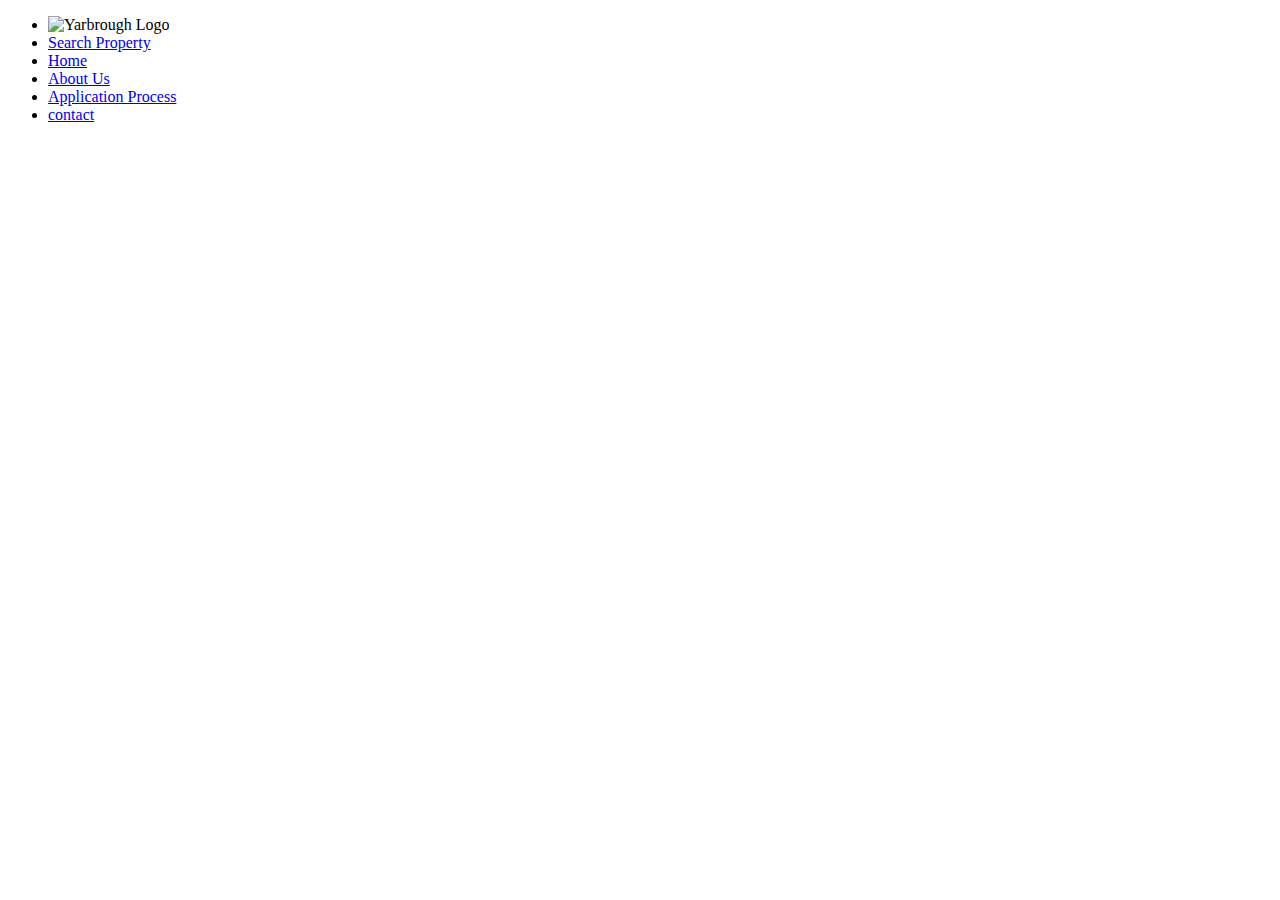
==== index.html @ 3b26b950 "Add Base for Nav Bar" ====
<!DOCTYPE html>
<html lang="en">
<head>
    <meta charset="UTF-8">
    <meta name="viewport" content="width=device-width, initial-scale=1.0">
    <title>Document</title>
</head>

<body id="Home">
    <header></header>
    <div>
        <ul>
            <li><img src="LogoFold/wycll.png" alt="Yarbrough Logo" width="80px" height="55px">
            </li>
            <li><a href="#srch">Search Property</a></li>
            <li><a href="#Home">Home</a></li>
            <li><a href="#About">About Us</a></li>
            <li><a href="#App">Application Process</a></li>
            <li><a href="contact.html">contact</a></li>
        </ul>
    </div>
    
</body>
</html>
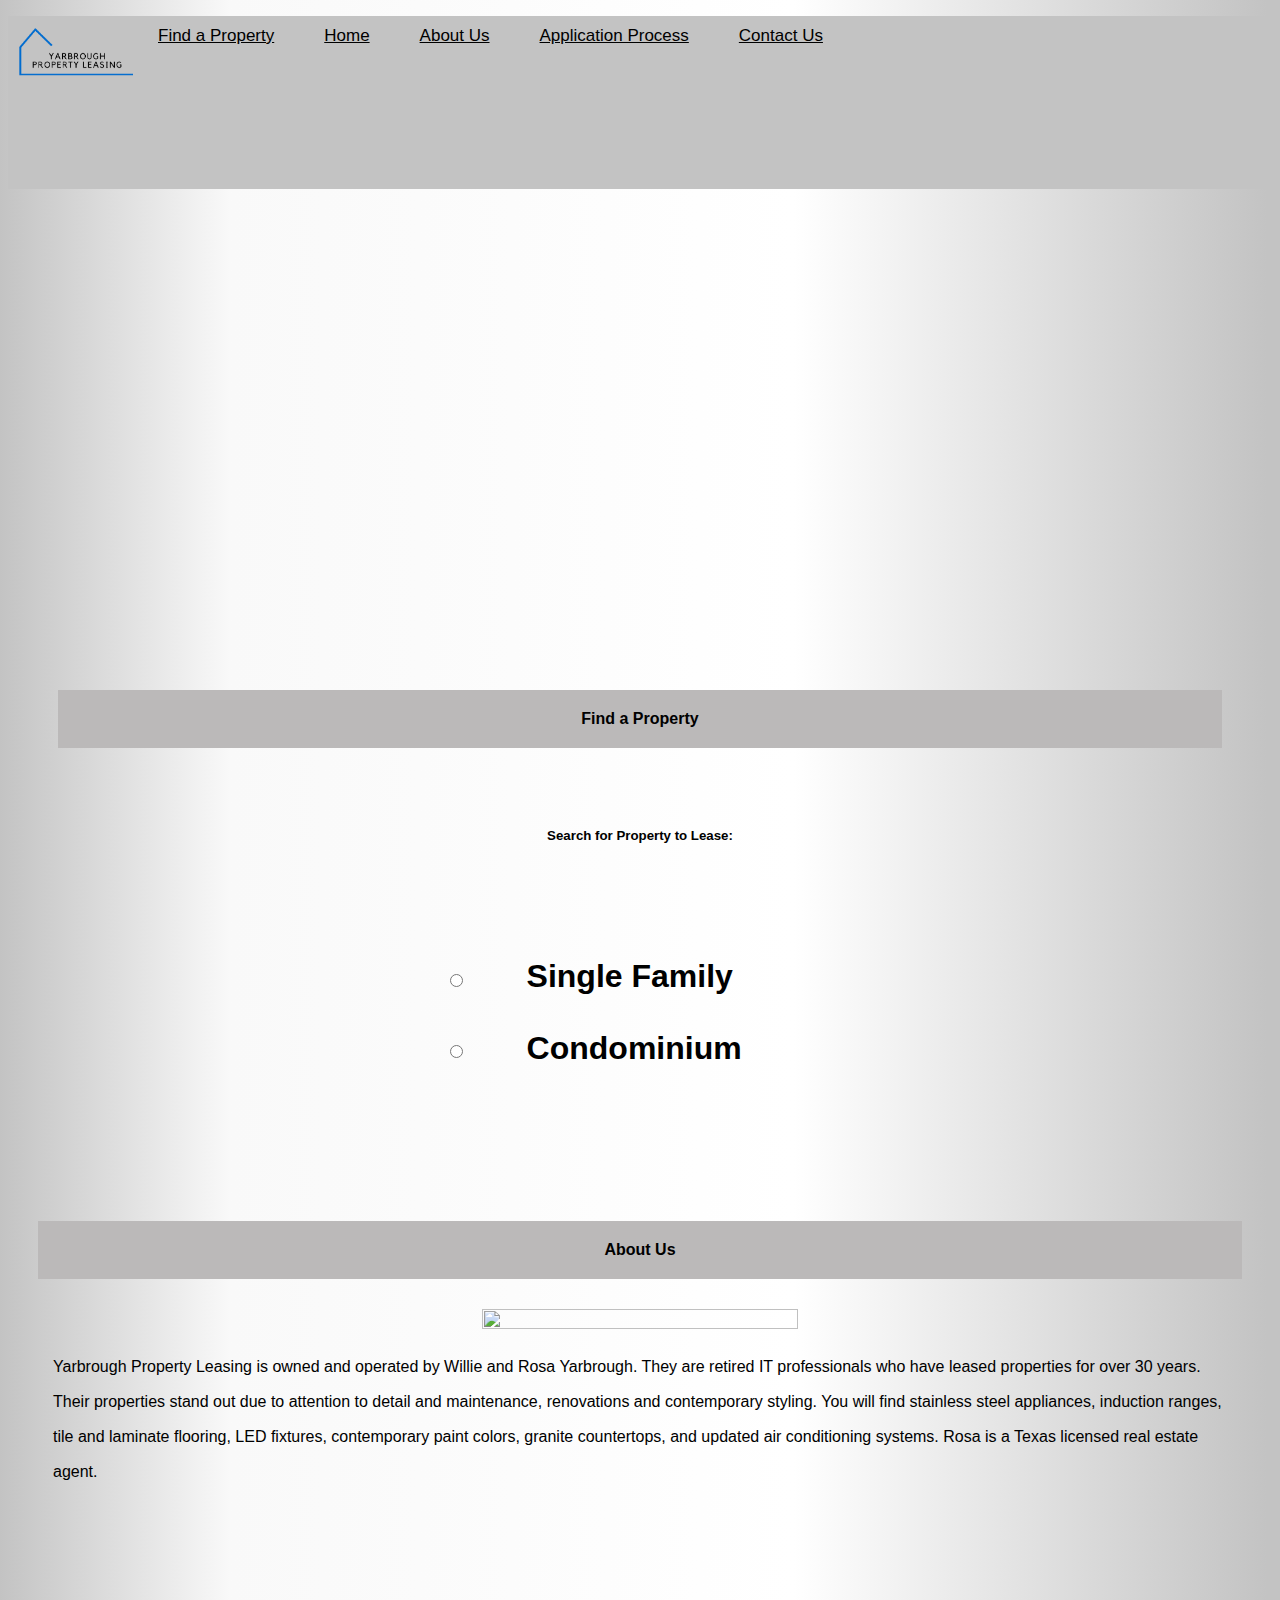
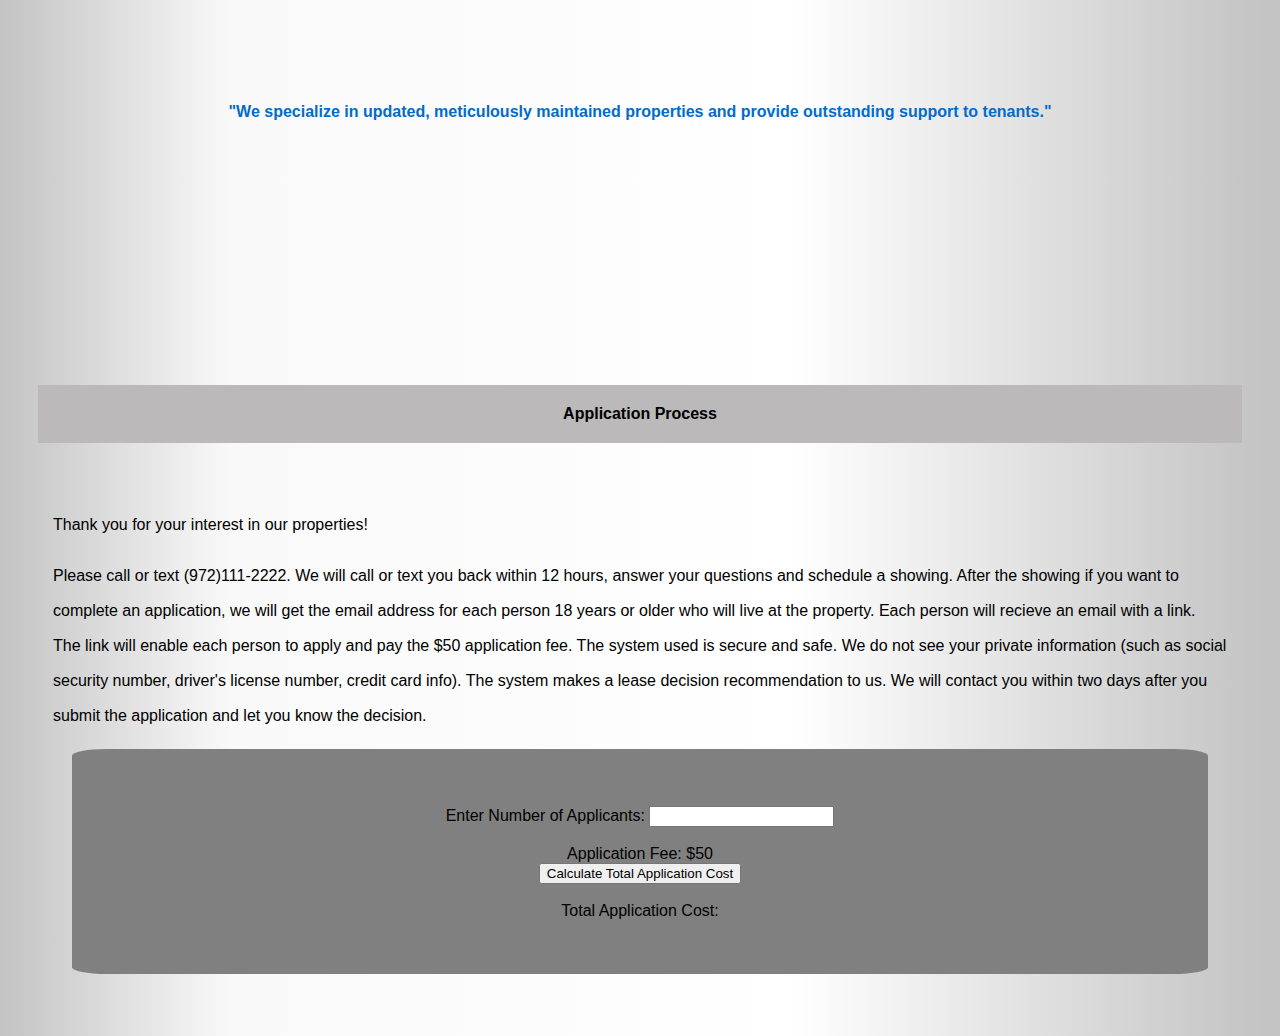
==== commit 2a790b7a: "Adjusting Logo Sizing" ====
--- a/index.html
+++ b/index.html
@@ -4,21 +4,83 @@
     <meta charset="UTF-8">
     <meta name="viewport" content="width=device-width, initial-scale=1.0">
     <title>Document</title>
+    <link rel="stylesheet" href="style/styles.css" type="text/css">
+    <script type="text/javascript" src="js/script.js"></script>
 </head>
 
 <body id="Home">
     <header></header>
     <div>
         <ul>
-            <li><img src="LogoFold/wycll.png" alt="Yarbrough Logo" width="80px" height="55px">
+            <li><img src="LogoFold/yppl.png" alt="Yarbrough Logo" >
             </li>
-            <li><a href="#srch">Search Property</a></li>
+            <li><a href="#srch">Find a Property</a></li>
             <li><a href="#Home">Home</a></li>
             <li><a href="#About">About Us</a></li>
             <li><a href="#App">Application Process</a></li>
-            <li><a href="contact.html">contact</a></li>
+            <li><a href="contact.html">Contact Us</a></li>
         </ul>
     </div>
     
+    
+    <div id="srch">
+        <h4 class="srch">Find a Property </h4>
+        <h5>Search for Property to Lease: </h5>
+        <form action="" class="sel">
+            <input type="radio" onchange="window.location.replace('family.html')" name="property" value="Family"><label>Single Family</label><br>
+            <input type="radio" onchange="window.location.replace('condo.html')" name="property" value="Condo"><label>Condominium</label><br>
+        </form>
+    </div>
+    <br>
+    <br>
+    <br>
+
+    
+        <div>
+            <h4 id="About" class="about">About Us</h4>
+            <div class="Lyar">
+            <img src="LogoFold/ypl.png" width="50%" height="60%">
+            </div>
+        </div>
+
+            <p>Yarbrough Property Leasing is owned and operated by Willie and Rosa Yarbrough. They are retired IT professionals who have leased properties for over 30 years. Their properties stand out due to attention to detail and maintenance, renovations and contemporary styling. You will find stainless steel appliances, induction ranges, tile and laminate flooring, LED fixtures, contemporary paint colors, granite countertops, and updated air conditioning systems. Rosa is a Texas licensed real estate agent.</p>
+            
+            <br>
+            <h4 class="kn">"We specialize in updated, meticulously maintained properties and provide outstanding support to tenants."</h4>
+        </div>
+   
+    <br>
+    <br>
+    <br>
+
+    <section>
+        <div id="App">
+            <h4 class="App">Application Process</h4>
+            <br>
+            <p>Thank you for your interest in our properties!</p>
+            <p>Please call or text (972)111-2222. We will call or text you back within 12 hours, answer your questions and schedule a showing.
+            After the showing if you want to complete an application, we will get the email address for each person 18 years or older who will live at the property. Each person will recieve an email with a link. The link will enable each person to apply and pay the $50 application fee. The system used is secure and safe. We do not see your private information (such as social security number, driver's license number, credit card info). The system makes a lease decision recommendation to us. We will contact you within two days after you submit the application and let you know the decision. </p>
+            
+            <div class="appcst">
+                <br>
+                Enter Number of Applicants: <input type="text" id="firstNumber" value="" >
+                <br>
+                <br>
+                <span>Application Fee: $50</span>
+                <br>
+                <button onclick="myFunction()">Calculate Total Application Cost</button>
+                <br>
+                <br>
+                Total Application Cost:<p id="result"></p>
+            </div>
+            
+            <br><br><br>
+        </div>
+    </section>
+
+<script src="https://code.jquery.com/jquery-3.5.1.slim.min.js" integrity="sha384-DfXdz2htPH0lsSSs5nCTpuj/zy4C+OGpamoFVy38MVBnE+IbbVYUew+OrCXaRkfj" crossorigin="anonymous"></script>
+<script src="https://cdn.jsdelivr.net/npm/popper.js@1.16.0/dist/umd/popper.min.js" integrity="sha384-Q6E9RHvbIyZFJoft+2mJbHaEWldlvI9IOYy5n3zV9zzTtmI3UksdQRVvoxMfooAo" crossorigin="anonymous"></script>
+<link rel="stylesheet" href="https://stackpath.bootstrapcdn.com/bootstrap/4.5.0/css/bootstrap.min.css" integrity="sha384-9aIt2nRpC12Uk9gS9baDl411NQApFmC26EwAOH8WgZl5MYYxFfc+NcPb1dKGj7Sk" crossorigin="anonymous">
+<script src="https://stackpath.bootstrapcdn.com/bootstrap/4.5.0/js/bootstrap.min.js" integrity="sha384-OgVRvuATP1z7JjHLkuOU7Xw704+h835Lr+6QL9UvYjZE3Ipu6Tp75j7Bh/kR0JKI" crossorigin="anonymous"></script>
 </body>
 </html>--- a/style/styles.css
+++ b/style/styles.css
@@ -0,0 +1,170 @@
+body {
+    font-family: Arial, Helvetica, sans-serif;
+    background: rgb(195, 195, 195);
+    background: linear-gradient(90deg, rgba(195,195,195,1) 0%, rgba(249,249,249,1) 18%, rgba(255,255,255,1) 62%, rgba(195,195,195,1) 99%);
+    margin-top: auto;
+
+}
+ul {
+    background-color: #c3c3c3;
+    overflow: hidden;
+    list-style-type: none;
+    top:0;
+    padding: 10px;
+    position: fixed;
+    width: 100%;
+    display: block;
+    height: 17%;
+}
+li img {
+    margin-bottom: 10%;
+    width:115px; 
+    height:65px;
+}
+
+li {
+    float: left;
+    
+}
+li a {
+    
+    color: black;
+    text-align: center;
+    padding: 0px 25px;
+    font-size: 17px;
+}
+.logo {
+    margin-top: 50px;
+    margin-bottom: 10px;
+    padding: 15px;
+    text-align: left;
+    display: block;
+}
+header {
+    height: 50vw;
+    background-image: url("../img/yarcover.JPG");
+    background-size:cover;
+    background-repeat: no-repeat;
+    background-position: center;
+    background-attachment: fixed;
+    background-size: 100vw;
+    display: block;
+    
+}
+.row {
+    float: right;
+    width: 950px;
+    margin: 0 auto;
+    padding: 110px;
+}
+.image-container {
+    margin: 50px;
+    padding: 10px;
+    align-items: center;
+}
+
+.img {
+    max-width: 100%;
+    max-height: auto;
+}
+
+h1 {
+    text-align: center;
+}
+
+.open {
+    line-height: 1.6;
+    display: inline-block;
+    vertical-align: middle;
+    margin: 20;
+    padding: 20;
+}
+.sec1 {
+    background-color: rgba(117,114,114,0.397);
+    width: 600px;
+    margin-left: 380px;
+    margin-right: 600px;
+    margin-top: auto;
+    display: block;
+}
+h4 {
+    margin: 80px;
+    text-align: center;
+}
+h5 {
+    margin: 80px;
+    text-align: center;
+}
+
+
+.kn {
+    color:#006ccf;
+    padding: 100px;
+}
+.about {
+    background-color: #bbb9b9;
+    padding: 20px;
+    margin: 30px;
+    margin-top: 8%;
+}
+.form {
+    background-color: #bbb9b9;
+    padding: 10px;
+    margin: 10px;
+}
+.App {
+    background-color: #bbb9b9;
+    padding: 20px;
+    margin: 30px;
+}
+.srch {
+    background-color: #bbb9b9;
+    margin-top: 80px;
+    text-align: center;
+    padding: 20px;
+    margin: 50px;
+    
+}
+ 
+    
+
+form.sel {
+      margin-top: 20px;
+    
+}
+
+input[type="radio"] {
+    margin-right: 5%;
+    margin-left: 35%;
+    margin-top: 4%;
+  
+}
+form>label {
+    font-size: xx-large;
+    font-weight: bold;
+    width: 20vw;
+}
+
+
+
+p {
+    margin-left: 45px;
+    margin-right: 45px;
+    line-height: 35px;
+}
+.mission {
+    color: #006ccf;
+     
+}
+.Lyar {
+    text-align: center;
+        
+}
+.appcst {
+    margin-left: 5vw;
+    margin-right: 5vw;
+    background-color: gray;
+    padding: 3vw;
+    text-align: center;
+    border-radius: 3%;
+}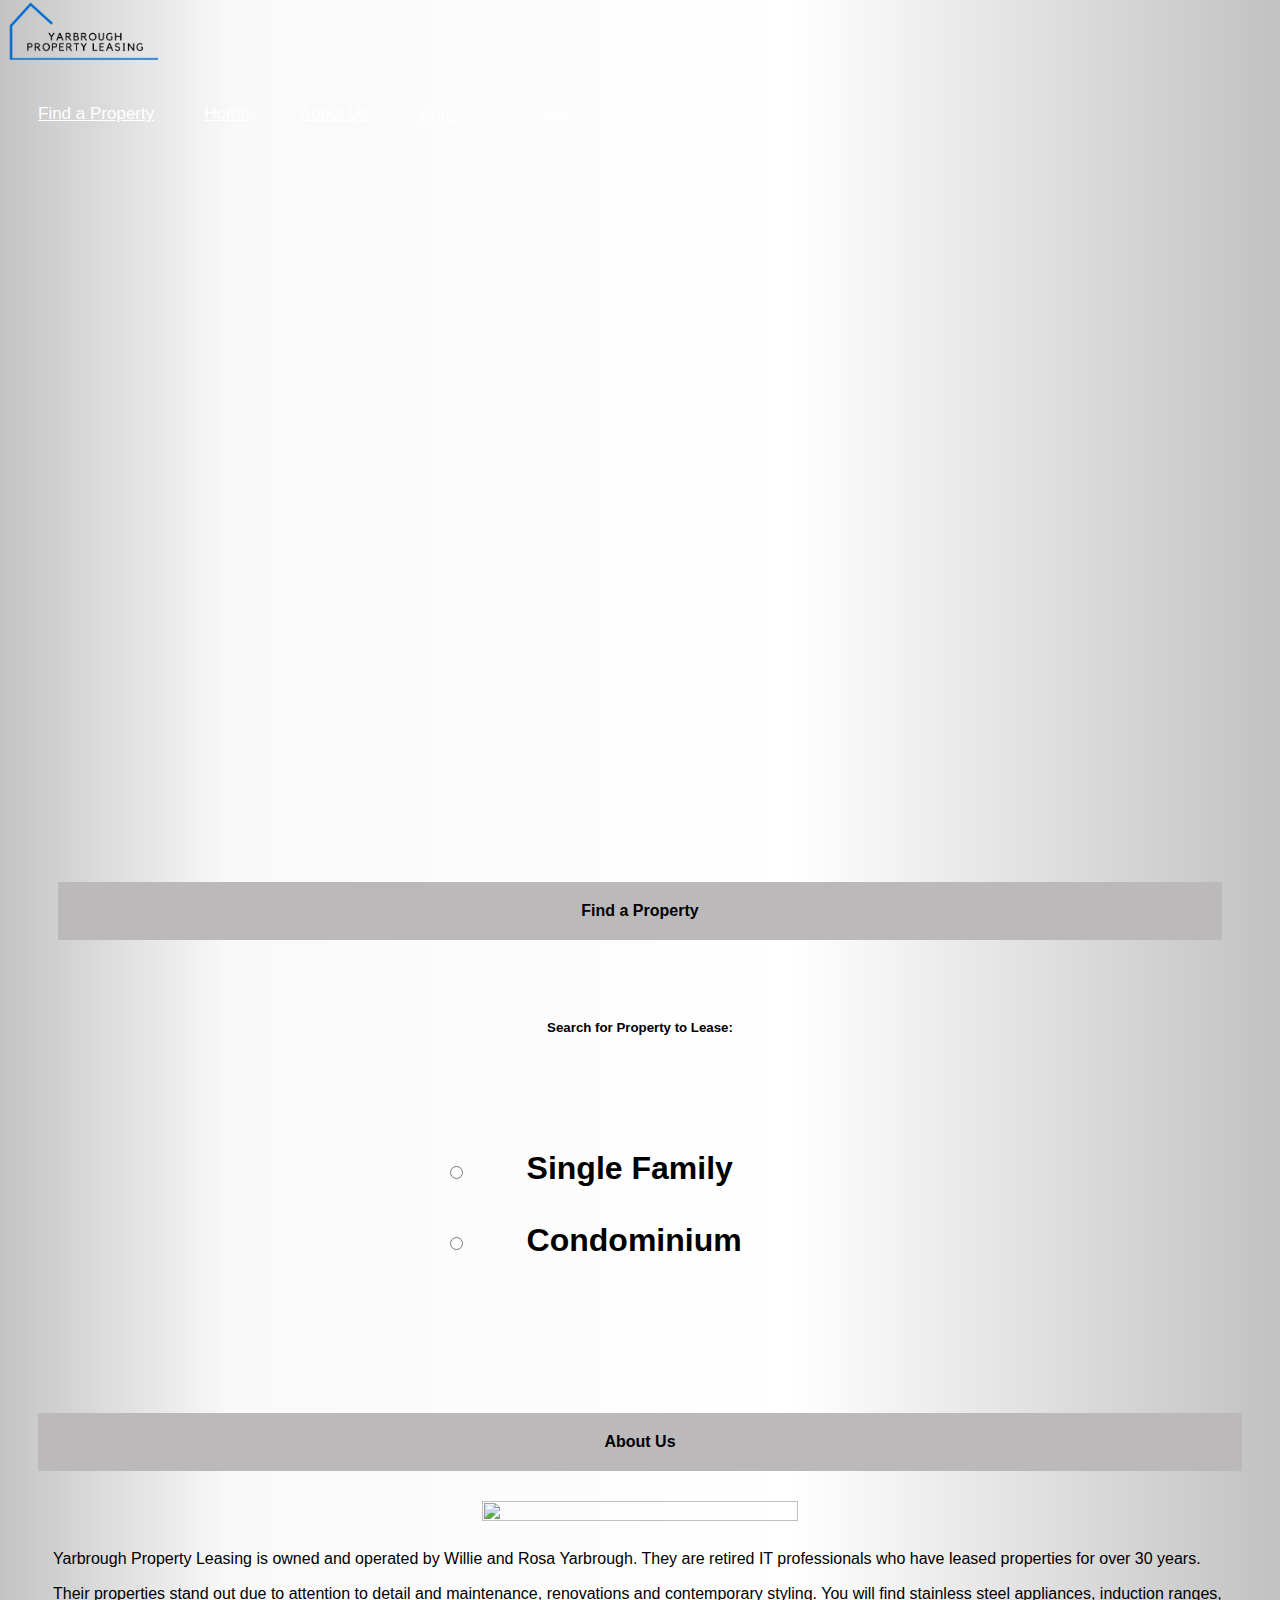
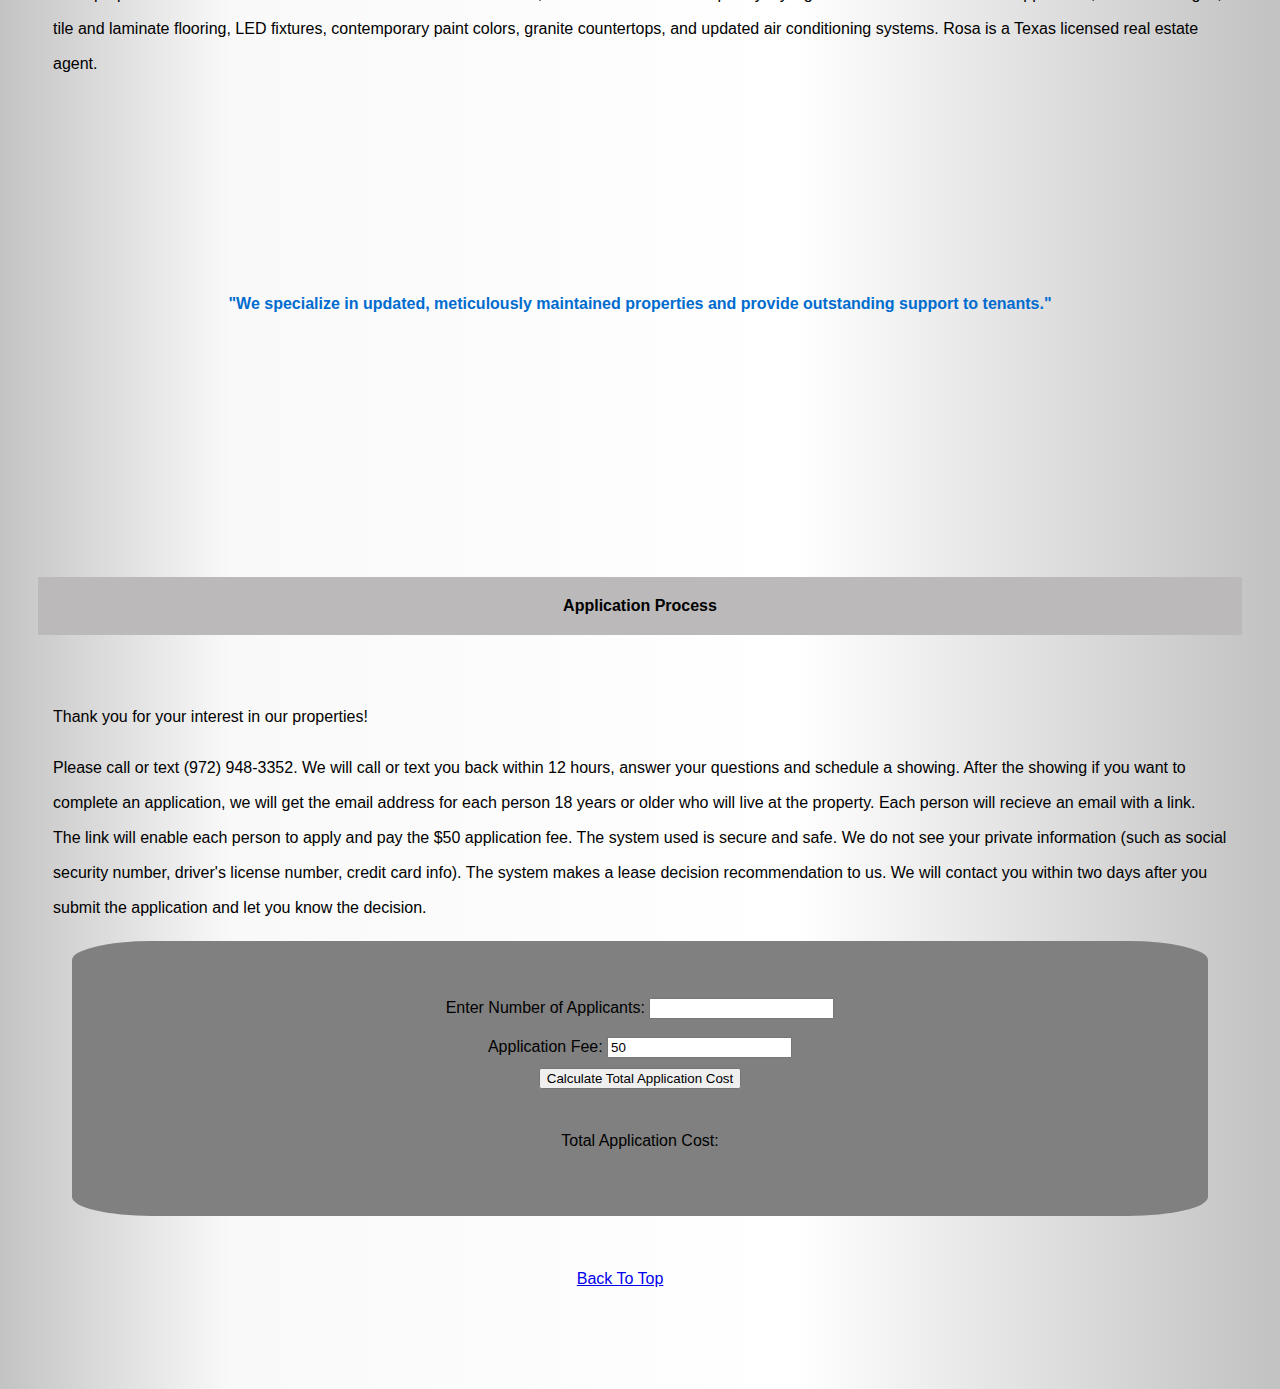
==== commit 0a467aff: "Editing Page Style" ====
--- a/index.html
+++ b/index.html
@@ -9,19 +9,27 @@
 </head>
 
 <body id="Home">
-    <header></header>
-    <div>
-        <ul>
-            <li><img src="LogoFold/yppl.png" alt="Yarbrough Logo" >
-            </li>
-            <li><a href="#srch">Find a Property</a></li>
-            <li><a href="#Home">Home</a></li>
-            <li><a href="#About">About Us</a></li>
-            <li><a href="#App">Application Process</a></li>
-            <li><a href="contact.html">Contact Us</a></li>
+    <header>
+    <div id="Top">
+        <nav class="navbar navbar-expand-sm bg-dark navbar-dark">
+            <a class="navbar-brand" href="index.html">
+                <img src="LogoFold/yppl.png" alt="Yarbrough Logo" style="width:150px;"></a>
+            
+        <ul class="navbar-nav">
+            <li class="nav-item"> 
+                <a class="nav-link" style="color: white;" href="#srch">Find a Property</a></li>
+            <li class="nav-item">
+                <a class="nav-link" style="color: white;" href="#Home">Home</a></li>
+            <li class="nav-item"> 
+                <a class="nav-link" style="color: white;" href="#About">About Us</a></li>
+            <li class="nav-item">
+                <a class="nav-link" style="color: white;" href="#App">Application Process</a></li>
+            <li class="nav-item">
+                <a class="nav-link" style="color: white;" href="contact.html">Contact Us</a></li>
         </ul>
+        </nav>
     </div>
-    
+    </header>
     
     <div id="srch">
         <h4 class="srch">Find a Property </h4>
@@ -58,25 +66,29 @@
             <h4 class="App">Application Process</h4>
             <br>
             <p>Thank you for your interest in our properties!</p>
-            <p>Please call or text (972)111-2222. We will call or text you back within 12 hours, answer your questions and schedule a showing.
+            <p>Please call or text (972) 948-3352. We will call or text you back within 12 hours, answer your questions and schedule a showing.
             After the showing if you want to complete an application, we will get the email address for each person 18 years or older who will live at the property. Each person will recieve an email with a link. The link will enable each person to apply and pay the $50 application fee. The system used is secure and safe. We do not see your private information (such as social security number, driver's license number, credit card info). The system makes a lease decision recommendation to us. We will contact you within two days after you submit the application and let you know the decision. </p>
             
             <div class="appcst">
                 <br>
-                Enter Number of Applicants: <input type="text" id="firstNumber" value="" >
+                <span class="numapp">Enter Number of Applicants: <input type="text" id="firstNumber" value="" ></span>
                 <br>
                 <br>
-                <span>Application Fee: $50</span>
+                <span class="numapp">Application Fee: <input type="" value="50" readonly></span>
                 <br>
-                <button onclick="myFunction()">Calculate Total Application Cost</button>
+                <button class="btn-primary mt-5" onclick="myFunction()">Calculate Total Application Cost</button>
                 <br>
                 <br>
-                Total Application Cost:<p id="result"></p>
+                <p class="numapp" >Total Application Cost: <p id="result"></p></p>
             </div>
             
             <br><br><br>
         </div>
     </section>
+
+    <div class="reset">
+    <a href="#Top">Back To Top</a>
+</div>
 
 <script src="https://code.jquery.com/jquery-3.5.1.slim.min.js" integrity="sha384-DfXdz2htPH0lsSSs5nCTpuj/zy4C+OGpamoFVy38MVBnE+IbbVYUew+OrCXaRkfj" crossorigin="anonymous"></script>
 <script src="https://cdn.jsdelivr.net/npm/popper.js@1.16.0/dist/umd/popper.min.js" integrity="sha384-Q6E9RHvbIyZFJoft+2mJbHaEWldlvI9IOYy5n3zV9zzTtmI3UksdQRVvoxMfooAo" crossorigin="anonymous"></script>
--- a/style/styles.css
+++ b/style/styles.css
@@ -6,15 +6,14 @@
 
 }
 ul {
-    background-color: #c3c3c3;
+    
     overflow: hidden;
     list-style-type: none;
     top:0;
-    padding: 10px;
-    position: fixed;
+    padding: 5px;
     width: 100%;
     display: block;
-    height: 17%;
+    height: 5%;
 }
 li img {
     margin-bottom: 10%;
@@ -41,13 +40,13 @@
     display: block;
 }
 header {
-    height: 50vw;
+    height: 65vw;
     background-image: url("../img/yarcover.JPG");
     background-size:cover;
     background-repeat: no-repeat;
     background-position: center;
     background-attachment: fixed;
-    background-size: 100vw;
+    background-size: 100%;
     display: block;
     
 }
@@ -99,7 +98,8 @@
 
 .kn {
     color:#006ccf;
-    padding: 100px;
+    padding-top: 100px;
+    padding-bottom: 100px;
 }
 .about {
     background-color: #bbb9b9;
@@ -119,7 +119,7 @@
 }
 .srch {
     background-color: #bbb9b9;
-    margin-top: 80px;
+    margin-top: 90px;
     text-align: center;
     padding: 20px;
     margin: 50px;
@@ -166,5 +166,22 @@
     background-color: gray;
     padding: 3vw;
     text-align: center;
-    border-radius: 3%;
+    border-radius: 7%;
+}
+.appcst>button {
+    margin-top: 1%;
+}
+
+.numapp {
+    font-size: medium;
+    font-weight: 500;
+}
+.reset {
+    margin-left: 45%;
+    margin-bottom: 8%;
+}
+
+#result {
+    font-size: larger;
+    font-weight: 700;
 }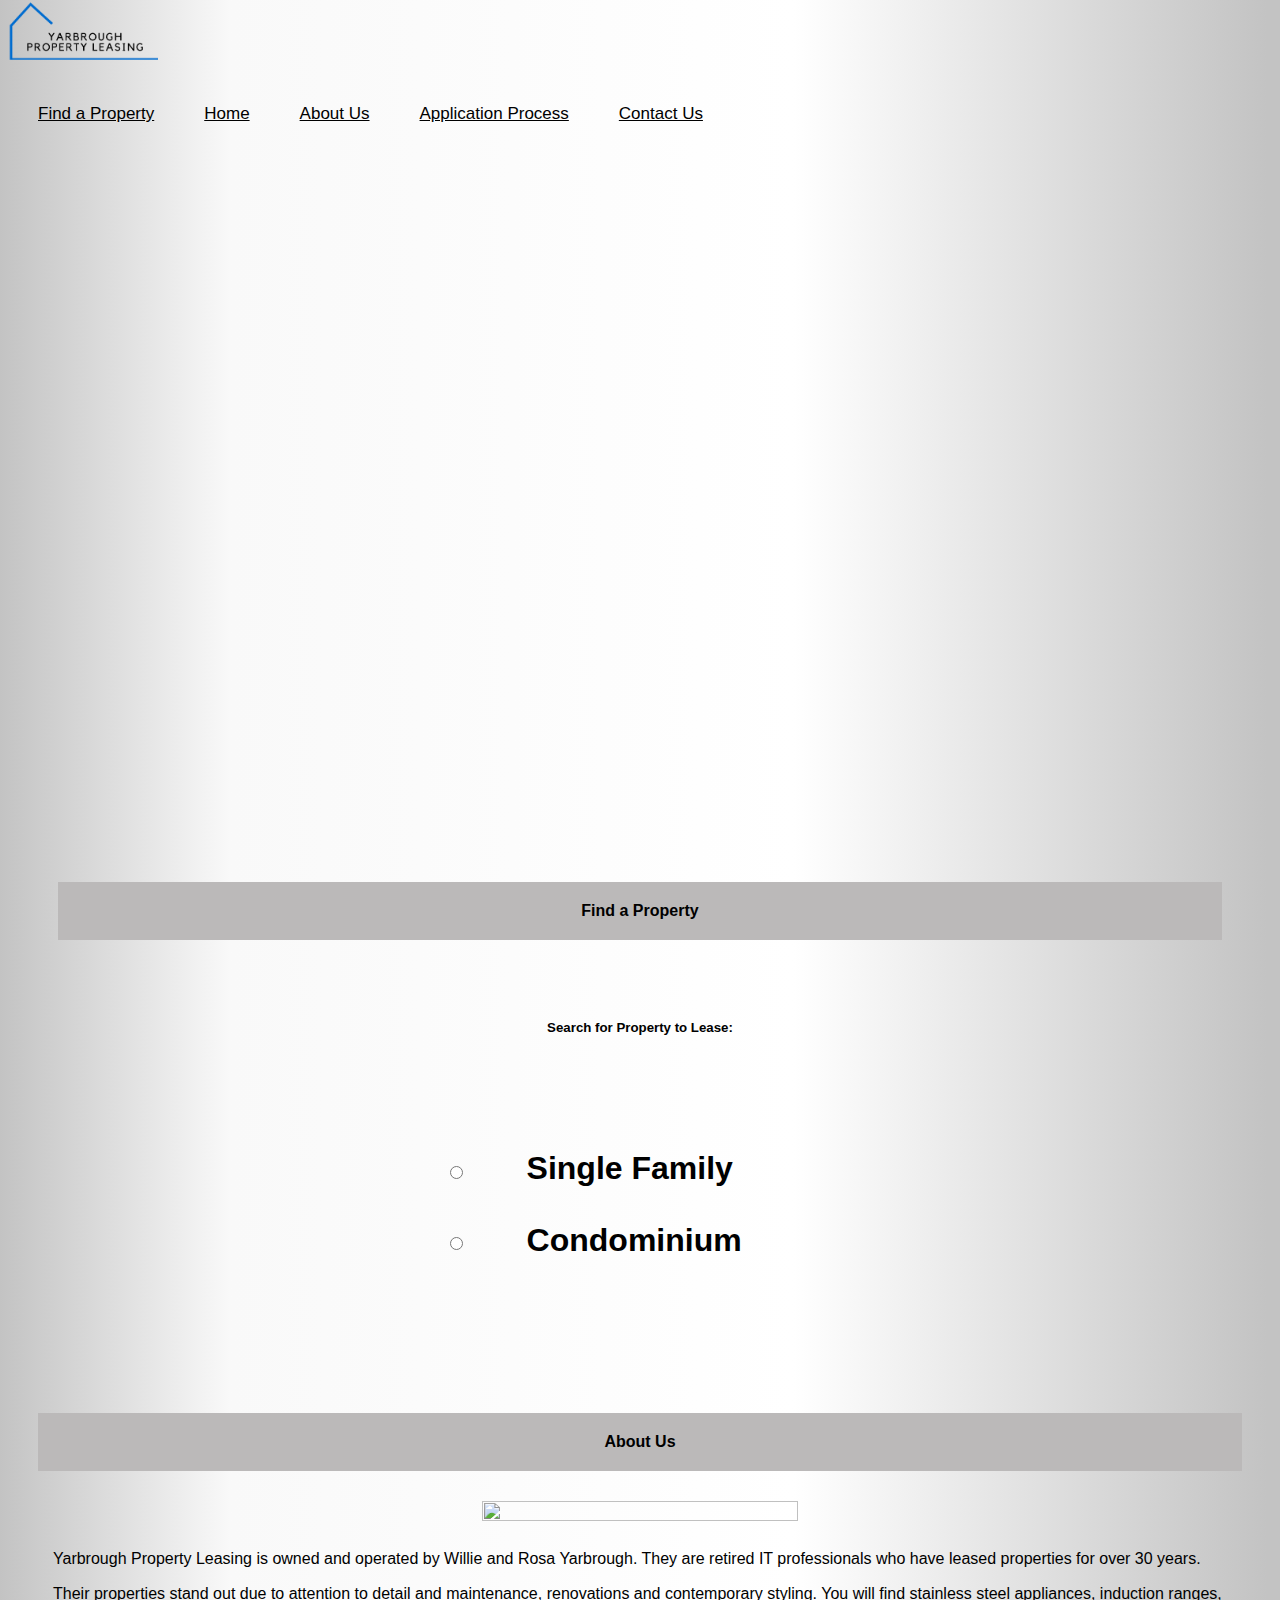
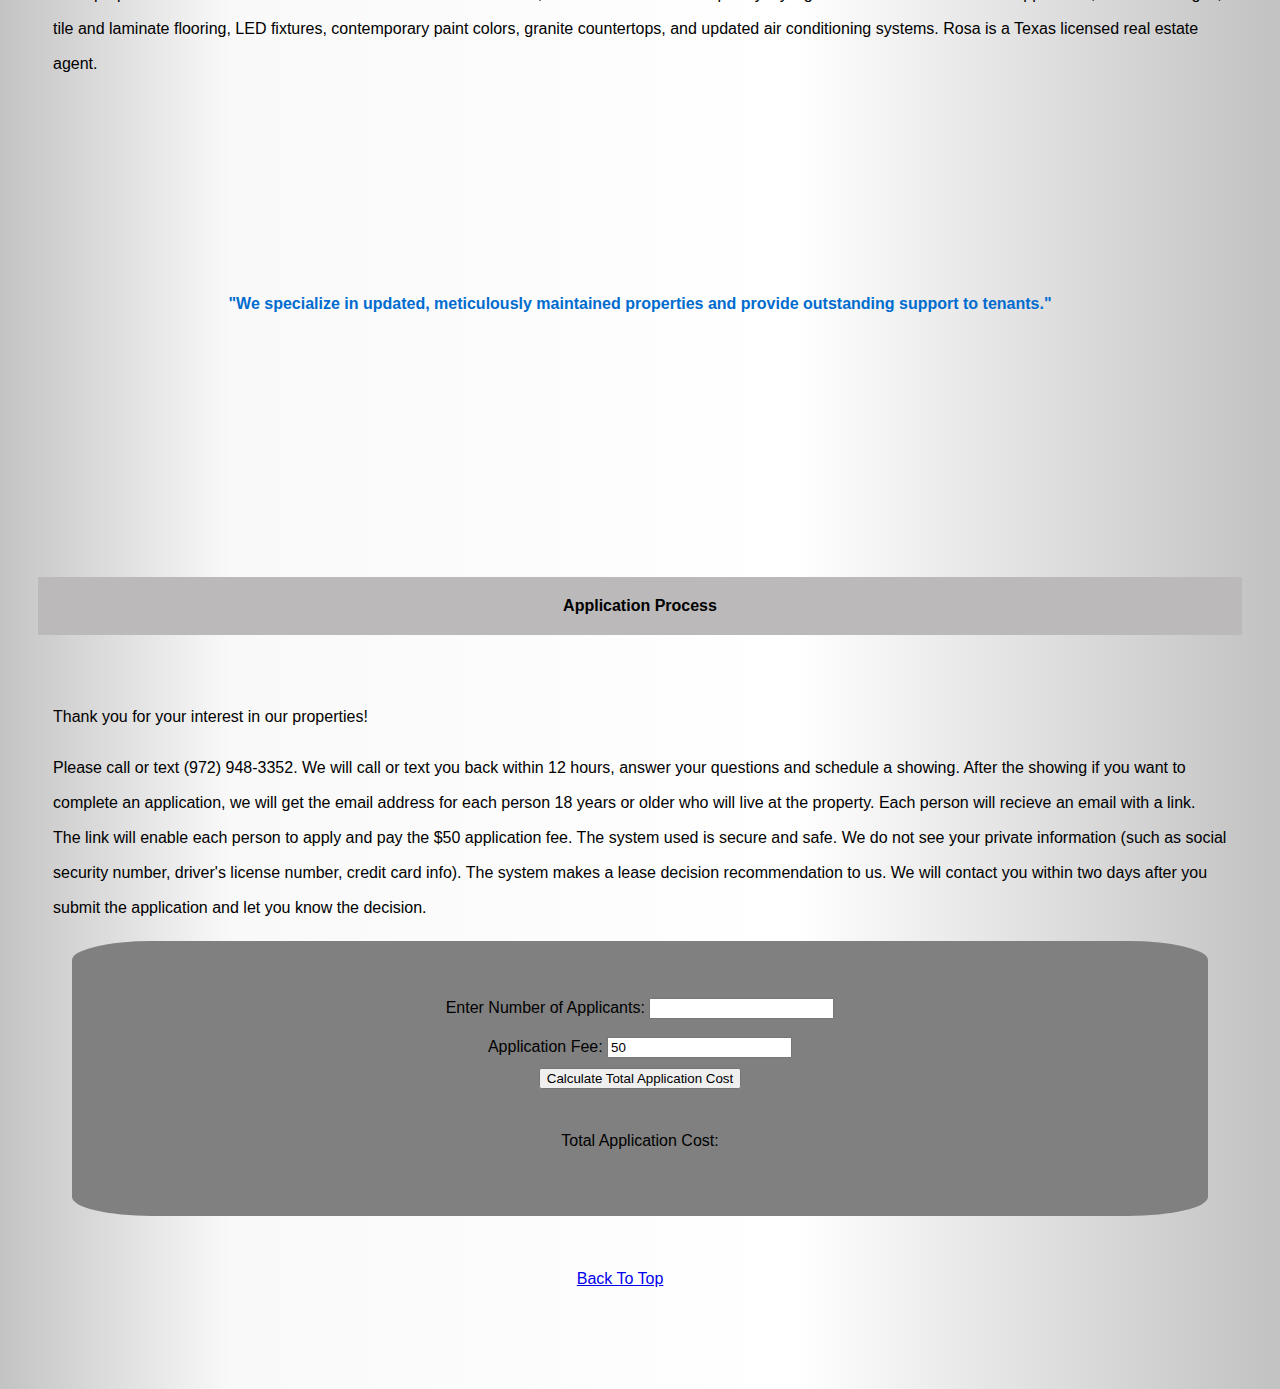
==== commit 3a596df1: "edit navbar" ====
--- a/index.html
+++ b/index.html
@@ -11,21 +11,21 @@
 <body id="Home">
     <header>
     <div id="Top">
-        <nav class="navbar navbar-expand-sm bg-dark navbar-dark">
+        <nav class="navbar navbar-expand-sm bg-light .navbar-dark">
             <a class="navbar-brand" href="index.html">
                 <img src="LogoFold/yppl.png" alt="Yarbrough Logo" style="width:150px;"></a>
             
         <ul class="navbar-nav">
             <li class="nav-item"> 
-                <a class="nav-link" style="color: white;" href="#srch">Find a Property</a></li>
+                <a class="nav-link" style="color: black;" href="#srch">Find a Property</a></li>
             <li class="nav-item">
-                <a class="nav-link" style="color: white;" href="#Home">Home</a></li>
+                <a class="nav-link" style="color: black;" href="#Home">Home</a></li>
             <li class="nav-item"> 
-                <a class="nav-link" style="color: white;" href="#About">About Us</a></li>
+                <a class="nav-link" style="color: black;" href="#About">About Us</a></li>
             <li class="nav-item">
-                <a class="nav-link" style="color: white;" href="#App">Application Process</a></li>
+                <a class="nav-link" style="color:black;" href="#App">Application Process</a></li>
             <li class="nav-item">
-                <a class="nav-link" style="color: white;" href="contact.html">Contact Us</a></li>
+                <a class="nav-link" style="color:black;" href="contact.html">Contact Us</a></li>
         </ul>
         </nav>
     </div>
